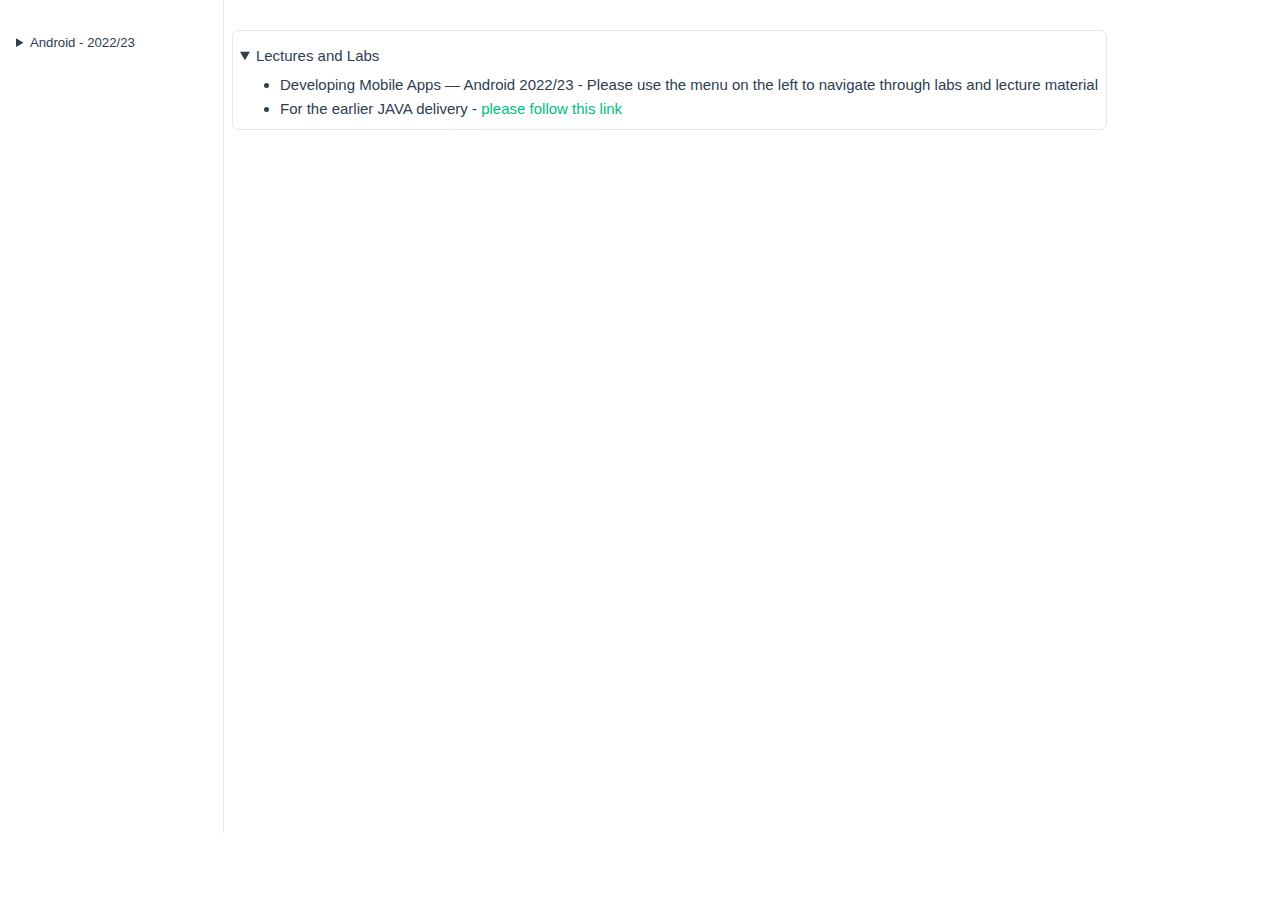
==== index.html @ 7ed036f6 "updated re lab exercises" ====
<!DOCTYPE html>
<html lang="en">
  <head>
    <meta charset="UTF-8" />
    <link rel="icon" href="/favicon.ico" />
    <meta name="viewport" content="width=device-width, initial-scale=1.0" />
    <title>D-M-A</title>
    <script type="module" crossorigin src="/assets/index-f248b84b.js"></script>
    <link rel="stylesheet" href="/assets/index-c66e9b88.css">
  </head>
  <body>
    <div id="app"></div>
    
  </body>
</html>
---- assets/index-c66e9b88.css ----
@import"https://fonts.googleapis.com/css?family=Delius";@import"https://fonts.googleapis.com/css?family=Source+Code+Pro";li[data-v-ef0e0c4a]{cursor:pointer}.isLink[data-v-ba463075]{text-decoration:none;color:#00bd7e;transition:.4s;cursor:pointer}.isLink[data-v-ba463075]:hover{background-color:#00bd7e33}.nav-panel[data-v-ba463075]{-webkit-flex:none;flex:none;padding:.5vh .5vw 0 0;height:90vh;width:100%;font-size:calc(10px + .25vw);display:none;top:0vh}@media (max-width: 1023px){.nav-panel[data-v-ba463075]{-webkit-flex:none;flex:none;padding:.5vh .5vw 0 0;width:100%;font-size:calc(12px + .5vw);display:none;top:0vh;height:fit-content}}summary[data-v-ba463075]{cursor:pointer}ul[data-v-ba463075],.no-marker[data-v-329f95e3]{list-style-type:none}.prettyprint[data-v-329f95e3],.prettyprint[data-v-3ad82b25]{color:#181818;font-family:Courier;font-style:normal}details.panel[data-v-8e765e54]{border:1px solid #e8e6e6!important;border-radius:.5vw;margin:.25em;overflow-x:auto;padding:.5em}p[data-v-8e765e54]{padding-bottom:.5em}pre.pretty[data-v-8e765e54]{font-family:Courier New;color:#00008b;margin:1em;padding:1em .5em}.prettyprint[data-v-8e765e54]{color:#181818;font-family:Courier;font-style:normal}details.panel[data-v-c4a5f04f]{border:1px solid #e8e6e6!important;border-radius:.5vw;margin:.25em;overflow-x:auto;padding:.5em}p[data-v-c4a5f04f]{padding-bottom:.5em}pre.pretty[data-v-c4a5f04f]{font-family:Courier New;color:#00008b;margin:1em;padding:1em .5em}.no-marker[data-v-6d9fa2ed]{list-style-type:none}details.panel[data-v-5ddc2fa4]{border:1px solid #e8e6e6!important;border-radius:.5vw;margin:.25em;overflow-x:auto;padding:.5em}p[data-v-5ddc2fa4]{padding-bottom:.5em}.prettyprint[data-v-051c910a]{color:#181818;font-family:Courier;font-style:normal}.panel[data-v-f34570cf]{padding:.25em}code[data-v-f34570cf]{font-family:Courier New;border-top:solid 3px #282828;border-bottom:solid 3px #282828}@media screen and (min-width: 768px){body[data-v-c5830894]{margin:0 auto;width:768px}}body[data-v-c5830894]{font-family:Delius,sans-serif;font-size:calc(12px + 1vw);line-height:1.5;margin:0;color:#000;background-color:#fff}.flexbox[data-v-c5830894]{display:-webkit-flex;display:flex;justify-content:space-between;padding-top:1.5em}.header[data-v-c5830894]{border-right:solid 1px #e8e6e6;width:100%}@media (max-width: 1023px){.header[data-v-c5830894]{border-bottom:solid 3px #e8e6e6}}:root{--vt-c-white: #ffffff;--vt-c-white-soft: #f8f8f8;--vt-c-white-mute: #f2f2f2;--vt-c-black: #181818;--vt-c-black-soft: #222222;--vt-c-black-mute: #282828;--vt-c-indigo: #2c3e50;--vt-c-divider-light-1: rgba(60, 60, 60, .29);--vt-c-divider-light-2: rgba(60, 60, 60, .12);--vt-c-divider-dark-1: rgba(84, 84, 84, .65);--vt-c-divider-dark-2: rgba(84, 84, 84, .48);--vt-c-text-light-1: var(--vt-c-indigo);--vt-c-text-light-2: rgba(60, 60, 60, .66);--vt-c-text-dark-1: var(--vt-c-white);--vt-c-text-dark-2: rgba(235, 235, 235, .64)}:root{--color-background: var(--vt-c-white);--color-background-soft: var(--vt-c-white-soft);--color-background-mute: var(--vt-c-white-mute);--color-border: var(--vt-c-divider-light-2);--color-border-hover: var(--vt-c-divider-light-1);--color-heading: var(--vt-c-text-light-1);--color-text: var(--vt-c-text-light-1);--section-gap: 160px}@media (prefers-color-scheme: dark){:root{--color-background: var(--vt-c-black);--color-background-soft: var(--vt-c-black-soft);--color-background-mute: var(--vt-c-black-mute);--color-border: var(--vt-c-divider-dark-2);--color-border-hover: var(--vt-c-divider-dark-1);--color-heading: var(--vt-c-text-dark-1);--color-text: var(--vt-c-text-dark-2)}}*,*:before,*:after{box-sizing:border-box;margin:0;position:relative;font-weight:400}body{min-height:100vh;color:var(--color-text);background:var(--color-background);transition:color .5s,background-color .5s;line-height:1.6;font-family:Inter,-apple-system,BlinkMacSystemFont,Segoe UI,Roboto,Oxygen,Ubuntu,Cantarell,Fira Sans,Droid Sans,Helvetica Neue,sans-serif;font-size:15px;text-rendering:optimizeLegibility;-webkit-font-smoothing:antialiased;-moz-osx-font-smoothing:grayscale}#app{width:100%;margin:0;padding:1rem;font-weight:400}a,.green{text-decoration:none;color:#00bd7e;transition:.4s}@media (hover: hover){a:hover{background-color:#00bd7e33}}@media (min-width: 1024px){body{display:flex;place-items:flex-start}#app{display:grid;grid-template-columns:1fr 5fr;padding:0 1rem}}details.panel{border:1px solid #e8e6e6!important;border-radius:.5vw;min-width:60vw;margin:.25em;overflow-x:auto;padding:.5em}p,summary{padding-top:.35em;padding-bottom:.35em}.slide-small{background-color:#dcdcdc;padding:1vw;margin-bottom:1vh;border:1px solid black!important;border-radius:.5vw}.prettyprint{font-style:italic;color:#8b008b}.ui-button-action,strong{font-weight:bolder}.list-style-none{list-style-type:none}.xml_element{color:#483d8b}.xml_namespace{color:#8b008b}.xml_attribute{color:#1865a8}.xml_value{color:#556b2f}.code_keyword{color:#483d8b}.code_property{color:#8b008b}.code_method{color:indigo}.code_data_type{color:brown}.code_comments{color:#2f4f4f;font-style:italic}
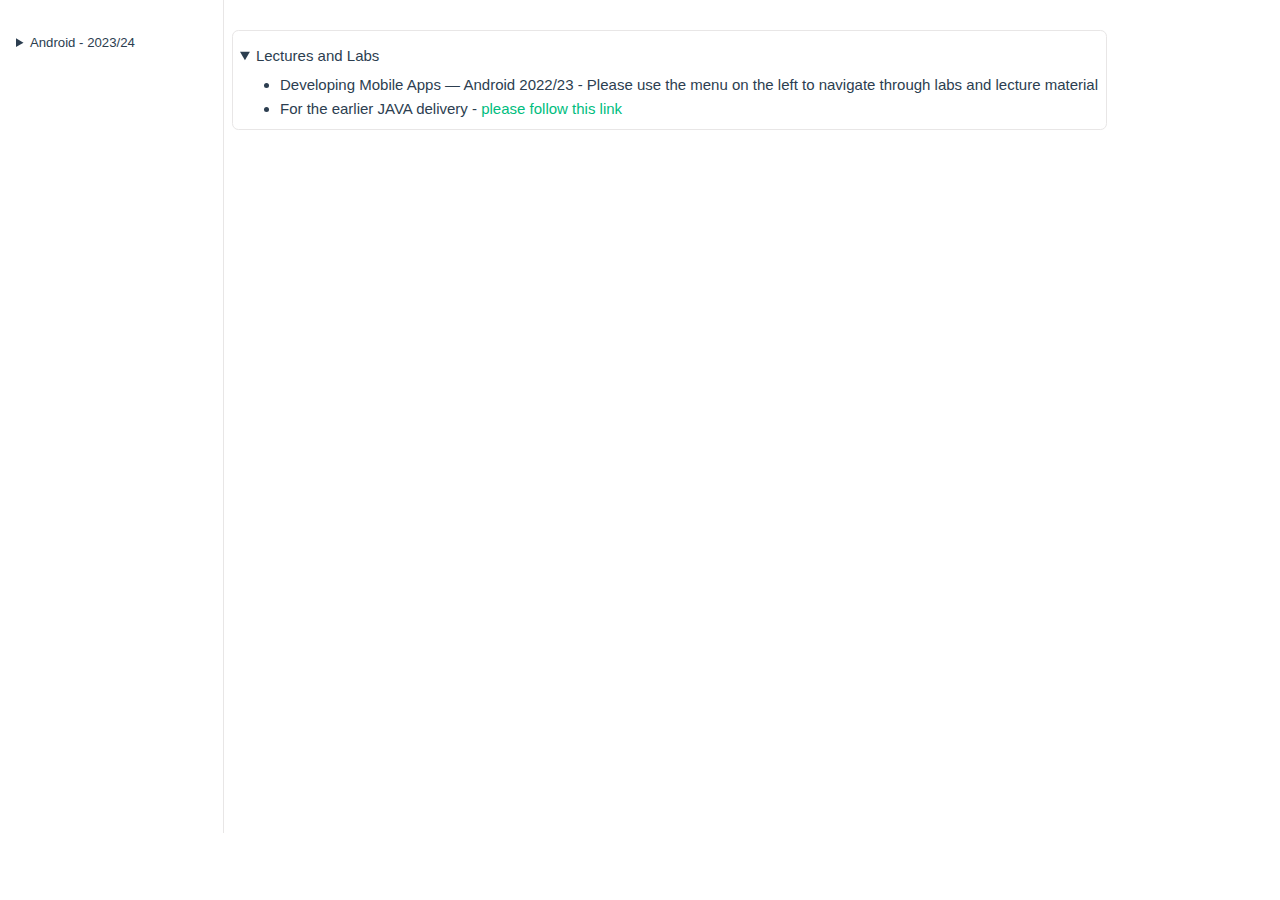
==== commit 1becc78f: "updated for 2024" ====
--- a/index.html
+++ b/index.html
@@ -5,8 +5,8 @@
     <link rel="icon" href="/favicon.ico" />
     <meta name="viewport" content="width=device-width, initial-scale=1.0" />
     <title>D-M-A</title>
-    <script type="module" crossorigin src="/assets/index-f248b84b.js"></script>
-    <link rel="stylesheet" href="/assets/index-c66e9b88.css">
+    <script type="module" crossorigin src="/assets/index-54b5cfb5.js"></script>
+    <link rel="stylesheet" href="/assets/index-0f21d606.css">
   </head>
   <body>
     <div id="app"></div>
--- a/assets/index-0f21d606.css
+++ b/assets/index-0f21d606.css
@@ -0,0 +1 @@
+@import"https://fonts.googleapis.com/css?family=Delius";@import"https://fonts.googleapis.com/css?family=Source+Code+Pro";li[data-v-ef0e0c4a]{cursor:pointer}.isLink[data-v-972d7068]{text-decoration:none;color:#00bd7e;transition:.4s;cursor:pointer}.isLink[data-v-972d7068]:hover{background-color:#00bd7e33}.nav-panel[data-v-972d7068]{-webkit-flex:none;flex:none;padding:.5vh .5vw 0 0;height:90vh;width:100%;font-size:calc(10px + .25vw);display:none;top:0vh}@media (max-width: 1023px){.nav-panel[data-v-972d7068]{-webkit-flex:none;flex:none;padding:.5vh .5vw 0 0;width:100%;font-size:calc(12px + .5vw);display:none;top:0vh;height:fit-content}}summary[data-v-972d7068]{cursor:pointer}ul[data-v-972d7068],.no-marker[data-v-329f95e3]{list-style-type:none}.prettyprint[data-v-329f95e3],.prettyprint[data-v-21f4d920],.prettyprint[data-v-d8a268d5],.prettyprint[data-v-2ce8d8be]{color:#181818;font-family:Courier;font-style:normal}.width-fifth[data-v-2ce8d8be]{width:20%!important}.width-third[data-v-2ce8d8be]{width:33%!important}.float-right[data-v-2ce8d8be]{float:right;overflow:auto;display:block;overflow-y:auto}ul[data-v-2ce8d8be]{list-style-position:inside;overflow-y:auto}details.panel[data-v-8e765e54]{border:1px solid #e8e6e6!important;border-radius:.5vw;margin:.25em;overflow-x:auto;padding:.5em}p[data-v-8e765e54]{padding-bottom:.5em}pre.pretty[data-v-8e765e54]{font-family:Courier New;color:#00008b;margin:1em;padding:1em .5em}.prettyprint[data-v-8e765e54]{color:#181818;font-family:Courier;font-style:normal}details.panel[data-v-c4a5f04f]{border:1px solid #e8e6e6!important;border-radius:.5vw;margin:.25em;overflow-x:auto;padding:.5em}p[data-v-c4a5f04f]{padding-bottom:.5em}pre.pretty[data-v-c4a5f04f]{font-family:Courier New;color:#00008b;margin:1em;padding:1em .5em}.prettyprint[data-v-7db67d9a]{color:#181818;font-family:Courier;font-style:normal}.no-marker[data-v-dffc32a4]{list-style-type:none}.prettyprint[data-v-dffc32a4]{color:#181818;font-family:Courier;font-style:normal}details.panel[data-v-5ddc2fa4]{border:1px solid #e8e6e6!important;border-radius:.5vw;margin:.25em;overflow-x:auto;padding:.5em}p[data-v-5ddc2fa4]{padding-bottom:.5em}.prettyprint[data-v-3b80ca9f]{color:#181818;font-family:Courier;font-style:normal}.panel[data-v-f34570cf]{padding:.25em}code[data-v-f34570cf]{font-family:Courier New;border-top:solid 3px #282828;border-bottom:solid 3px #282828}@media screen and (min-width: 768px){body[data-v-c5830894]{margin:0 auto;width:768px}}body[data-v-c5830894]{font-family:Delius,sans-serif;font-size:calc(12px + 1vw);line-height:1.5;margin:0;color:#000;background-color:#fff}.flexbox[data-v-c5830894]{display:-webkit-flex;display:flex;justify-content:space-between;padding-top:1.5em}.header[data-v-c5830894]{border-right:solid 1px #e8e6e6;width:100%}@media (max-width: 1023px){.header[data-v-c5830894]{border-bottom:solid 3px #e8e6e6}}:root{--vt-c-white: #ffffff;--vt-c-white-soft: #f8f8f8;--vt-c-white-mute: #f2f2f2;--vt-c-black: #181818;--vt-c-black-soft: #222222;--vt-c-black-mute: #282828;--vt-c-indigo: #2c3e50;--vt-c-divider-light-1: rgba(60, 60, 60, .29);--vt-c-divider-light-2: rgba(60, 60, 60, .12);--vt-c-divider-dark-1: rgba(84, 84, 84, .65);--vt-c-divider-dark-2: rgba(84, 84, 84, .48);--vt-c-text-light-1: var(--vt-c-indigo);--vt-c-text-light-2: rgba(60, 60, 60, .66);--vt-c-text-dark-1: var(--vt-c-white);--vt-c-text-dark-2: rgba(235, 235, 235, .64)}:root{--color-background: var(--vt-c-white);--color-background-soft: var(--vt-c-white-soft);--color-background-mute: var(--vt-c-white-mute);--color-border: var(--vt-c-divider-light-2);--color-border-hover: var(--vt-c-divider-light-1);--color-heading: var(--vt-c-text-light-1);--color-text: var(--vt-c-text-light-1);--section-gap: 160px}@media (prefers-color-scheme: dark){:root{--color-background: var(--vt-c-black);--color-background-soft: var(--vt-c-black-soft);--color-background-mute: var(--vt-c-black-mute);--color-border: var(--vt-c-divider-dark-2);--color-border-hover: var(--vt-c-divider-dark-1);--color-heading: var(--vt-c-text-dark-1);--color-text: var(--vt-c-text-dark-2)}}*,*:before,*:after{box-sizing:border-box;margin:0;position:relative;font-weight:400}body{min-height:100vh;color:var(--color-text);background:var(--color-background);transition:color .5s,background-color .5s;line-height:1.6;font-family:Inter,-apple-system,BlinkMacSystemFont,Segoe UI,Roboto,Oxygen,Ubuntu,Cantarell,Fira Sans,Droid Sans,Helvetica Neue,sans-serif;font-size:15px;text-rendering:optimizeLegibility;-webkit-font-smoothing:antialiased;-moz-osx-font-smoothing:grayscale}#app{width:100%;margin:0;padding:1rem;font-weight:400}a,.green{text-decoration:none;color:#00bd7e;transition:.4s}@media (hover: hover){a:hover{background-color:#00bd7e33}}@media (min-width: 1024px){body{display:flex;place-items:flex-start}#app{display:grid;grid-template-columns:1fr 5fr;padding:0 1rem}}details.panel{border:1px solid #e8e6e6!important;border-radius:.5vw;min-width:60vw;margin:.25em;overflow-x:auto;padding:.5em}p,summary{padding-top:.35em;padding-bottom:.35em}.slide-small{background-color:#dcdcdc;padding:1vw;margin-bottom:1vh;border:1px solid black!important;border-radius:.5vw}.prettyprint{font-style:italic;color:#8b008b}.ui-button-action,strong{font-weight:bolder}.list-style-none{list-style-type:none}.xml_element{color:#483d8b}.xml_namespace{color:#8b008b}.xml_attribute{color:#1865a8}.xml_value{color:#556b2f}.code_keyword{color:#483d8b}.code_property{color:#8b008b}.code_method{color:indigo}.code_data_type{color:brown}.code_comments{color:#2f4f4f;font-style:italic}
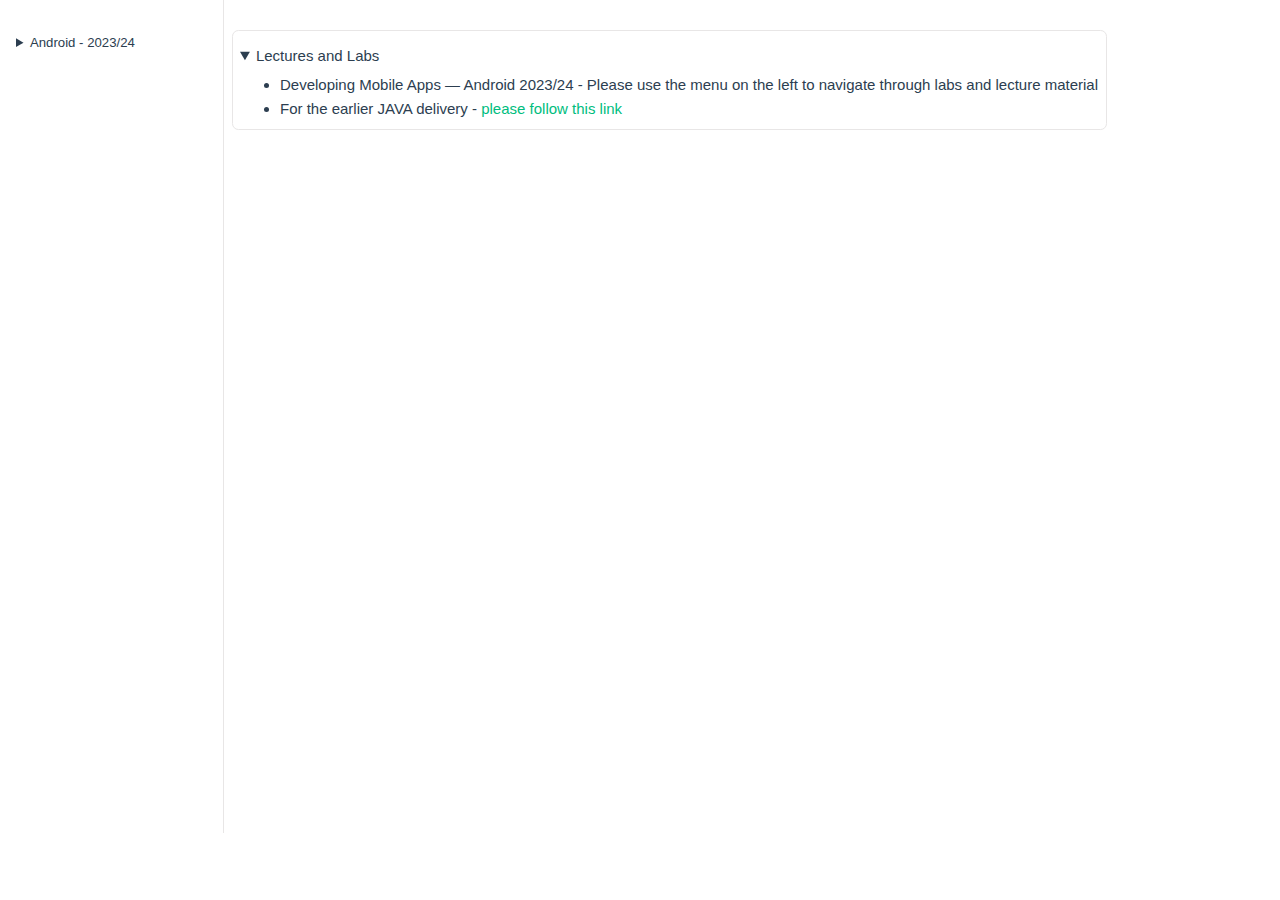
==== commit 83b14b7e: "updated to list new lab exercises" ====
--- a/index.html
+++ b/index.html
@@ -5,8 +5,8 @@
     <link rel="icon" href="/favicon.ico" />
     <meta name="viewport" content="width=device-width, initial-scale=1.0" />
     <title>D-M-A</title>
-    <script type="module" crossorigin src="/assets/index-54b5cfb5.js"></script>
-    <link rel="stylesheet" href="/assets/index-0f21d606.css">
+    <script type="module" crossorigin src="/assets/index-c9f34834.js"></script>
+    <link rel="stylesheet" href="/assets/index-deeb4de0.css">
   </head>
   <body>
     <div id="app"></div>
--- a/assets/index-deeb4de0.css
+++ b/assets/index-deeb4de0.css
@@ -0,0 +1 @@
+@import"https://fonts.googleapis.com/css?family=Delius";@import"https://fonts.googleapis.com/css?family=Source+Code+Pro";li[data-v-ef0e0c4a]{cursor:pointer}.isLink[data-v-972d7068]{text-decoration:none;color:#00bd7e;transition:.4s;cursor:pointer}.isLink[data-v-972d7068]:hover{background-color:#00bd7e33}.nav-panel[data-v-972d7068]{-webkit-flex:none;flex:none;padding:.5vh .5vw 0 0;height:90vh;width:100%;font-size:calc(10px + .25vw);display:none;top:0vh}@media (max-width: 1023px){.nav-panel[data-v-972d7068]{-webkit-flex:none;flex:none;padding:.5vh .5vw 0 0;width:100%;font-size:calc(12px + .5vw);display:none;top:0vh;height:fit-content}}summary[data-v-972d7068]{cursor:pointer}ul[data-v-972d7068],.no-marker[data-v-329f95e3]{list-style-type:none}.prettyprint[data-v-329f95e3],.prettyprint[data-v-21f4d920],.prettyprint[data-v-d8a268d5],.prettyprint[data-v-2ce8d8be]{color:#181818;font-family:Courier;font-style:normal}.width-fifth[data-v-2ce8d8be]{width:20%!important}.width-third[data-v-2ce8d8be]{width:33%!important}.float-right[data-v-2ce8d8be]{float:right;overflow:auto;display:block;overflow-y:auto}ul[data-v-2ce8d8be]{list-style-position:inside;overflow-y:auto}details.panel[data-v-8e765e54]{border:1px solid #e8e6e6!important;border-radius:.5vw;margin:.25em;overflow-x:auto;padding:.5em}p[data-v-8e765e54]{padding-bottom:.5em}pre.pretty[data-v-8e765e54]{font-family:Courier New;color:#00008b;margin:1em;padding:1em .5em}.prettyprint[data-v-8e765e54]{color:#181818;font-family:Courier;font-style:normal}details.panel[data-v-c4a5f04f]{border:1px solid #e8e6e6!important;border-radius:.5vw;margin:.25em;overflow-x:auto;padding:.5em}p[data-v-c4a5f04f]{padding-bottom:.5em}pre.pretty[data-v-c4a5f04f]{font-family:Courier New;color:#00008b;margin:1em;padding:1em .5em}.prettyprint[data-v-7db67d9a]{color:#181818;font-family:Courier;font-style:normal}.no-marker[data-v-dffc32a4]{list-style-type:none}.prettyprint[data-v-dffc32a4]{color:#181818;font-family:Courier;font-style:normal}details.panel[data-v-5ddc2fa4]{border:1px solid #e8e6e6!important;border-radius:.5vw;margin:.25em;overflow-x:auto;padding:.5em}p[data-v-5ddc2fa4]{padding-bottom:.5em}.prettyprint[data-v-cc5d4975]{color:#181818;font-family:Courier;font-style:normal}.panel[data-v-f34570cf]{padding:.25em}code[data-v-f34570cf]{font-family:Courier New;border-top:solid 3px #282828;border-bottom:solid 3px #282828}@media screen and (min-width: 768px){body[data-v-c5830894]{margin:0 auto;width:768px}}body[data-v-c5830894]{font-family:Delius,sans-serif;font-size:calc(12px + 1vw);line-height:1.5;margin:0;color:#000;background-color:#fff}.flexbox[data-v-c5830894]{display:-webkit-flex;display:flex;justify-content:space-between;padding-top:1.5em}.header[data-v-c5830894]{border-right:solid 1px #e8e6e6;width:100%}@media (max-width: 1023px){.header[data-v-c5830894]{border-bottom:solid 3px #e8e6e6}}:root{--vt-c-white: #ffffff;--vt-c-white-soft: #f8f8f8;--vt-c-white-mute: #f2f2f2;--vt-c-black: #181818;--vt-c-black-soft: #222222;--vt-c-black-mute: #282828;--vt-c-indigo: #2c3e50;--vt-c-divider-light-1: rgba(60, 60, 60, .29);--vt-c-divider-light-2: rgba(60, 60, 60, .12);--vt-c-divider-dark-1: rgba(84, 84, 84, .65);--vt-c-divider-dark-2: rgba(84, 84, 84, .48);--vt-c-text-light-1: var(--vt-c-indigo);--vt-c-text-light-2: rgba(60, 60, 60, .66);--vt-c-text-dark-1: var(--vt-c-white);--vt-c-text-dark-2: rgba(235, 235, 235, .64)}:root{--color-background: var(--vt-c-white);--color-background-soft: var(--vt-c-white-soft);--color-background-mute: var(--vt-c-white-mute);--color-border: var(--vt-c-divider-light-2);--color-border-hover: var(--vt-c-divider-light-1);--color-heading: var(--vt-c-text-light-1);--color-text: var(--vt-c-text-light-1);--section-gap: 160px}@media (prefers-color-scheme: dark){:root{--color-background: var(--vt-c-black);--color-background-soft: var(--vt-c-black-soft);--color-background-mute: var(--vt-c-black-mute);--color-border: var(--vt-c-divider-dark-2);--color-border-hover: var(--vt-c-divider-dark-1);--color-heading: var(--vt-c-text-dark-1);--color-text: var(--vt-c-text-dark-2)}}*,*:before,*:after{box-sizing:border-box;margin:0;position:relative;font-weight:400}body{min-height:100vh;color:var(--color-text);background:var(--color-background);transition:color .5s,background-color .5s;line-height:1.6;font-family:Inter,-apple-system,BlinkMacSystemFont,Segoe UI,Roboto,Oxygen,Ubuntu,Cantarell,Fira Sans,Droid Sans,Helvetica Neue,sans-serif;font-size:15px;text-rendering:optimizeLegibility;-webkit-font-smoothing:antialiased;-moz-osx-font-smoothing:grayscale}#app{width:100%;margin:0;padding:1rem;font-weight:400}a,.green{text-decoration:none;color:#00bd7e;transition:.4s}@media (hover: hover){a:hover{background-color:#00bd7e33}}@media (min-width: 1024px){body{display:flex;place-items:flex-start}#app{display:grid;grid-template-columns:1fr 5fr;padding:0 1rem}}details.panel{border:1px solid #e8e6e6!important;border-radius:.5vw;min-width:60vw;margin:.25em;overflow-x:auto;padding:.5em}p,summary{padding-top:.35em;padding-bottom:.35em}.slide-small{background-color:#dcdcdc;padding:1vw;margin-bottom:1vh;border:1px solid black!important;border-radius:.5vw}.prettyprint{font-style:italic;color:#8b008b}.ui-button-action,strong{font-weight:bolder}.list-style-none{list-style-type:none}.xml_element{color:#483d8b}.xml_namespace{color:#8b008b}.xml_attribute{color:#1865a8}.xml_value{color:#556b2f}.code_keyword{color:#483d8b}.code_property{color:#8b008b}.code_method{color:indigo}.code_data_type{color:brown}.code_comments{color:#2f4f4f;font-style:italic}
